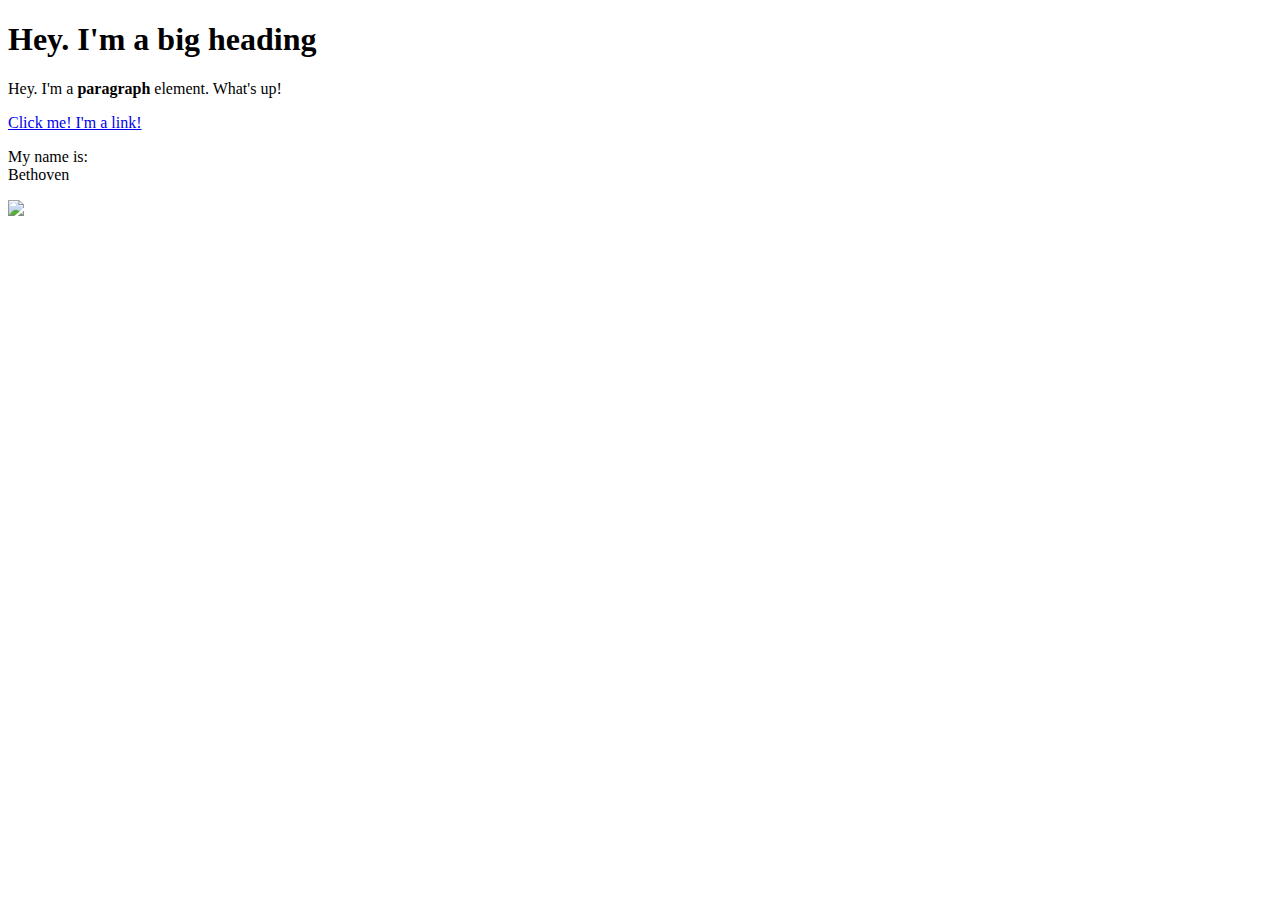
==== test.html @ 1adb9a44 "Added a dog image and a title Bethoven" ====
<!DOCTYPE html>
<html>
<head>
	<title>Test page</title>
</head>
<body>
	<h1>Hey. I'm a big heading</h1>
	<p>Hey. I'm a <b>paragraph</b> element. What's up!</p>
	<a href="https://google.com" target="_blank" title="Let's go to google">Click me! I'm a link!</a>
	<p>My name is:<br>
	Bethoven</p>
	<img src="https://hips.hearstapps.com/hmg-prod.s3.amazonaws.com/images/dog-puppy-on-garden-royalty-free-image-1586966191.jpg?crop=1.00xw:0.669xh;0,0.190xh&resize=1200:*">
</body>
</html>
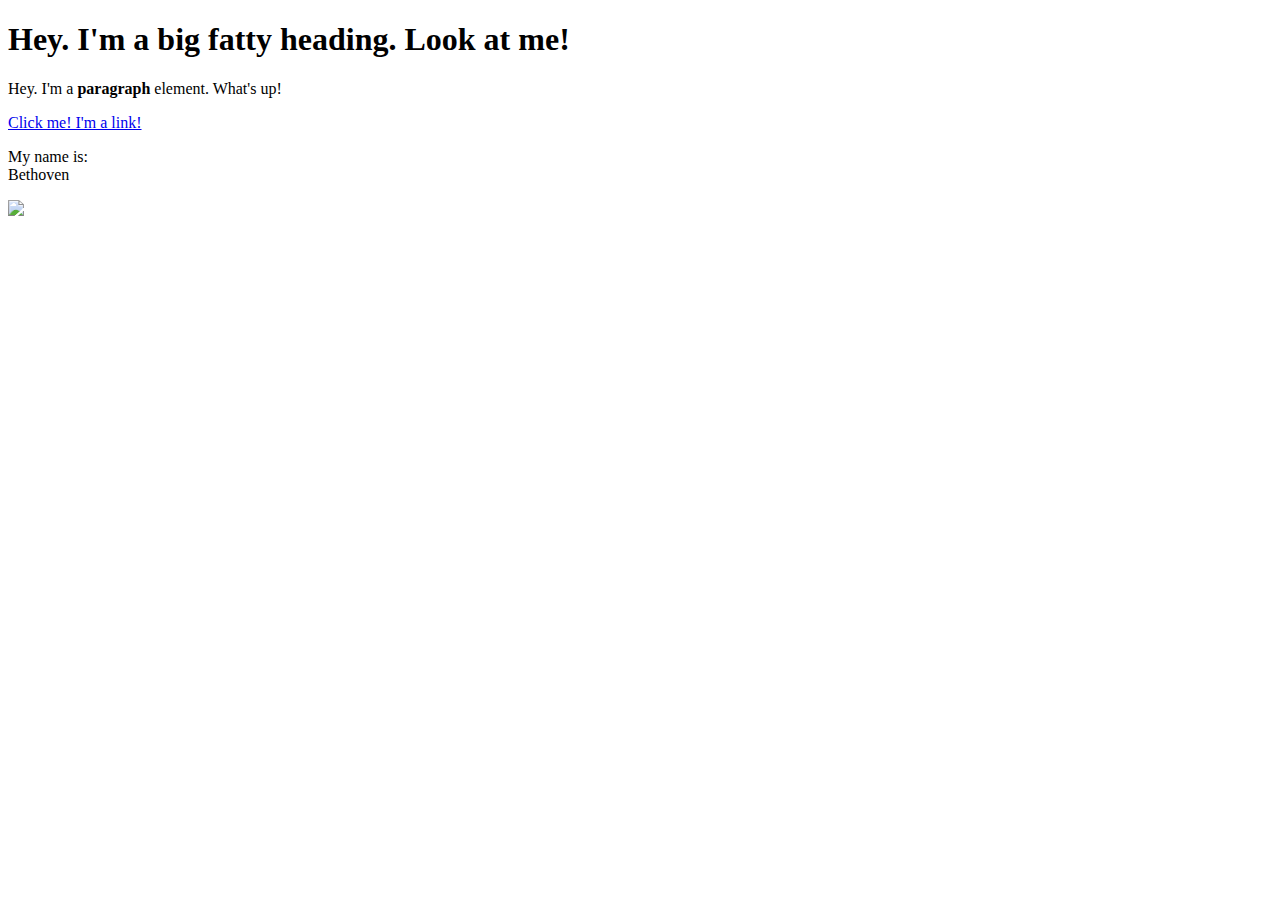
==== commit 26c01b5f: "added "fatty" in heading" ====
--- a/test.html
+++ b/test.html
@@ -4,7 +4,7 @@
 	<title>Test page</title>
 </head>
 <body>
-	<h1>Hey. I'm a big heading</h1>
+	<h1>Hey. I'm a big fatty heading. Look at me!</h1>
 	<p>Hey. I'm a <b>paragraph</b> element. What's up!</p>
 	<a href="https://google.com" target="_blank" title="Let's go to google">Click me! I'm a link!</a>
 	<p>My name is:<br>
